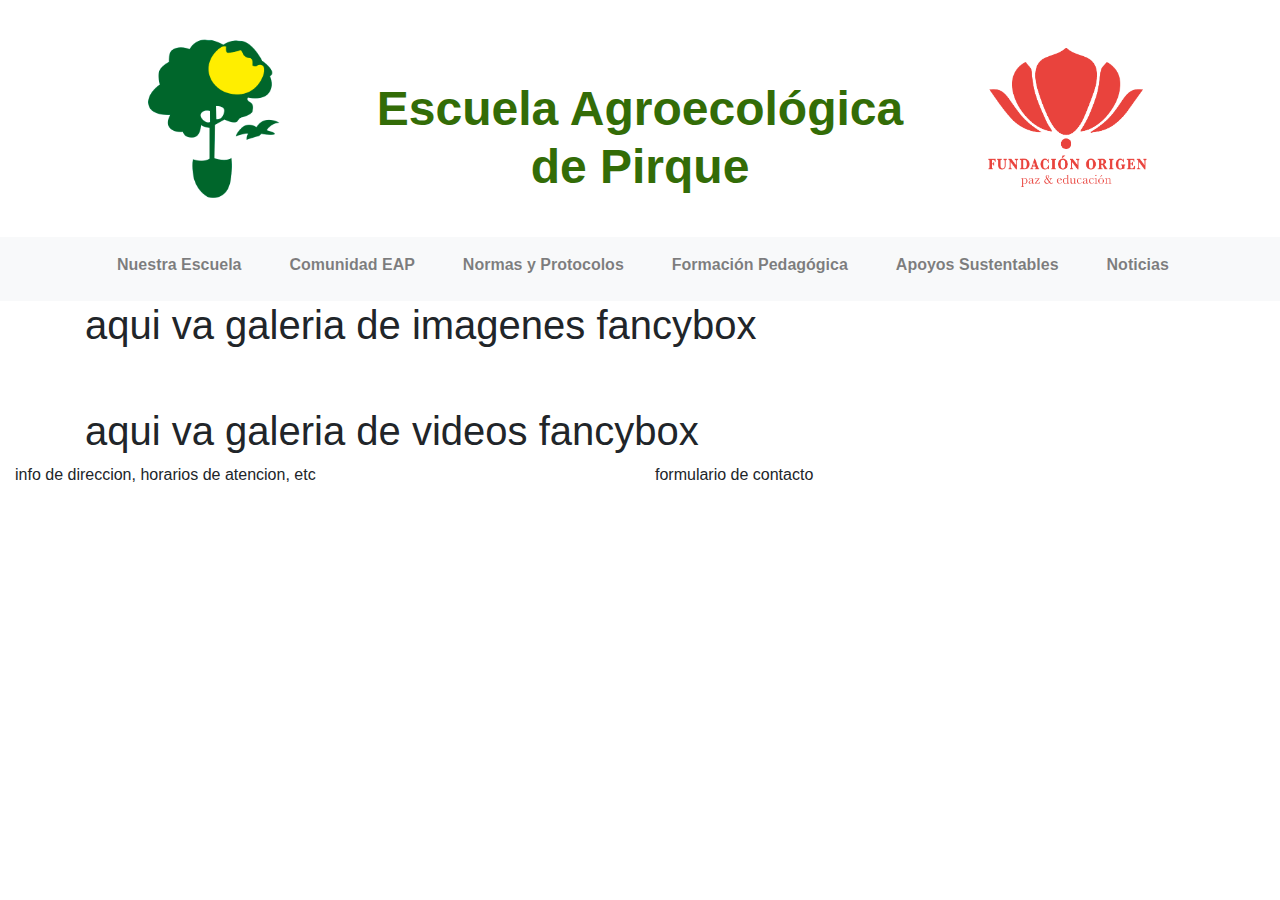
==== galeria.html @ 25401f93 "añadidura de algunas paginas y elementos de organizacion estructural" ====
<!doctype html>
<html lang="es">
  <head>
    <!-- Required meta tags -->
    <meta charset="utf-8">
    <meta name="viewport" content="width=device-width, initial-scale=1, shrink-to-fit=no">

    <!-- Bootstrap CSS -->
    <link rel="stylesheet" href="https://stackpath.bootstrapcdn.com/bootstrap/4.5.2/css/bootstrap.min.css" integrity="sha384-JcKb8q3iqJ61gNV9KGb8thSsNjpSL0n8PARn9HuZOnIxN0hoP+VmmDGMN5t9UJ0Z" crossorigin="anonymous">
    
    <!-- CSS propio -->
    <link rel="stylesheet" href="/estilos.css">

    <!-- JS Propio -->
    <script src="/scripts.js"></script>
    
    <!-- google fonts -->
    <link href="https://fonts.googleapis.com/css2?family=Lato:wght@400;700;900&display=swap" rel="stylesheet">

    <!-- icono navegador-->
   <link rel="icon" href="/favicon%20eap.ico">
    
    <title>Escuela Agroecológica de Pirque</title>
  </head>

  <body>
    <header class="container-fluid">
      <div class="container" id="cont-header">
        <div class="row">
          <div class="col-3 text-center">
            <img src="/img/LOGO-PNG-EAP.png" alt="logo escuela" id="logo-escuela">
          </div>
          <div class="col-6 text-center">
            <h1 id="titulo-header">Escuela Agroecológica de Pirque</h1>
          </div>
          <div class="col-3 text-center">
            <img src="/img/LOGO FO.png" alt="logo fundacion" id="logo-fundacion">
          </div>
        </div>
      </div>
    </header>

    <!--- MENU NAV --->

    <nav class="navbar navbar-expand-lg navbar-light bg-light" id="nav">
      <a class="navbar-brand" href="#" id="nav-logo">
        <img src="/img/LOGO PNG EAP.png" alt="">
      </a>
      <button class="navbar-toggler" type="button" data-toggle="collapse" data-target="#navbarNav" aria-controls="navbarNav" aria-expanded="false" aria-label="Toggle navigation">
        <span class="navbar-toggler-icon"></span>
      </button>
      <div class="container text-center">
        <div class="collapse navbar-collapse" id="navbarNav">
          <ul class="navbar-nav">
            <li class="nav-item dropdown">
              <a class="nav-link" href="#" id="nesc" role="button" data-toggle="dropdown" aria-haspopup="true" aria-expanded="false">Nuestra Escuela</a>
              <div class="dropdown-menu" aria-labelledby="nesc">
                <a class="dropdown-item" href="">Historia</a>
                <a class="dropdown-item" href="">PEI</a>
                <a class="dropdown-item" href="">Galería</a>
              </div>
            </li>
            <li class="nav-item dropdown">
              <a class="nav-link" href="#" id="ceap" role="button" data-toggle="dropdown" aria-haspopup="true" aria-expanded="false">Comunidad EAP</a>
              <div class="dropdown-menu" aria-labelledby="ceap">
                <a class="dropdown-item" href="">Vida Escolar</a>
                <a class="dropdown-item" href="">Equipo Docente</a>
                <a class="dropdown-item" href="">Centro de Alumnos</a>
                <a class="dropdown-item" href="">Centro de Padres</a>
              </div>
            </li>
            <li class="nav-item dropdown">
              <a class="nav-link" href="#" id="nyp" role="button" data-toggle="dropdown" aria-haspopup="true" aria-expanded="false">Normas y Protocolos</a>
              <div class="dropdown-menu" aria-labelledby="nyp">
                <a class="dropdown-item" href="">Manual de Convivencia</a>
                <a class="dropdown-item" href="">Manual de Evaluación</a>
                <a class="dropdown-item" href="">Protocolos</a>
              </div>
            </li>
            <li class="nav-item dropdown">
              <a class="nav-link" href="#" id="fp" role="button" data-toggle="dropdown" aria-haspopup="true" aria-expanded="false">Formación Pedagógica</a>
              <div class="dropdown-menu" aria-labelledby="fp">
                <a href="" class="dropdown-item">Sello Ecológico</a>
                <a href="" class="dropdown-item">Planes de Estudio</a>
                <a href="" class="dropdown-item">Perfil de Egreso</a>
                <a href="" class="dropdown-item">Proceso de titulación</a>
              </div>
            </li>
            <li class="nav-item dropdown">
              <a class="nav-link" href="#" id="as" role="button" data-toggle="dropdown" aria-haspopup="true" aria-expanded="false">Apoyos Sustentables</a>
              <div class="dropdown-menu" aria-labelledby="as">
                <a href="" class="dropdown-item">Programa de Apoyo Escolar</a>
                <a href="" class="dropdown-item">Ayudantías</a>
                <a href="" class="dropdown-item">Terapias Complementarias</a>
                <a href="" class="dropdown-item">Redes de apoyo</a>
                <a href="" class="dropdown-item">Biblioteca</a>
              </div>
            </li>
            <li class="nav-item">
              <a class="nav-link" href="#">Noticias</a>
            </li>
          </ul>
        </div>
      </div>
    </nav>

    <!-- GALERÍA DE IMAGENES -->
    <section class="container">
        <h1>aqui va galeria de imagenes fancybox</h1>
    </section>

    <div class="espacio-md"></div>

    <!-- GALERÍA DE VIDEO -->
    <section class="container">
        <h1>aqui va galeria de videos fancybox</h1>
    </section>

    <!-- FOOTER -->

    <footer class="container-fluid">
      <div class="row">
        <div class="container col-md">info de direccion, horarios de atencion, etc</div>
        <div class="container col-md"> formulario de contacto</div>
      </div>
    </footer>

    <!-- Optional JavaScript -->
    <!-- jQuery first, then Popper.js, then Bootstrap JS -->
    <script src="https://code.jquery.com/jquery-3.5.1.slim.min.js" integrity="sha384-DfXdz2htPH0lsSSs5nCTpuj/zy4C+OGpamoFVy38MVBnE+IbbVYUew+OrCXaRkfj" crossorigin="anonymous"></script>
    <script src="https://cdn.jsdelivr.net/npm/popper.js@1.16.1/dist/umd/popper.min.js" integrity="sha384-9/reFTGAW83EW2RDu2S0VKaIzap3H66lZH81PoYlFhbGU+6BZp6G7niu735Sk7lN" crossorigin="anonymous"></script>
    <script src="https://stackpath.bootstrapcdn.com/bootstrap/4.5.2/js/bootstrap.min.js" integrity="sha384-B4gt1jrGC7Jh4AgTPSdUtOBvfO8shuf57BaghqFfPlYxofvL8/KUEfYiJOMMV+rV" crossorigin="anonymous"></script>
  </body>
</html>
---- estilos.css ----
/* fuente -> font-family: 'Lato', sans-serif;  
 * color -> #518b25 (verde) */

/*** ESPACIOS ***/
.espacio-sm{
    height: 20px;
}
.espacio-md{
    height: 50px;
}
.espacio-lg{
    height: 100px;
}
/*** HEADER ***/
header{
    /*background-image:url(/img/cropped-agro-2.jpeg);
    background-size: 100%;*/
    padding: 2em 0 2em 0;    
}
#cont-header{
    background-color: rgba(255,255,255,0.25);
}
#logo-escuela{
    width: 10em;
}
#logo-fundacion{
    width:10em;
    margin-top:1em;
}
#titulo-header{
    color:#336C07;
    margin-top:1em;
    font-size:3em;
    font-weight: bold;
}

/*** MENU NAVBAR ***/
#nav-logo img{
    height: 6em;
    margin:0;
    display:none;
}
#navbarNav li{
    height:3em;
    margin: 0 1em 0 1em;
    font-weight: 700;
}
.nav-link{
    height: 100%;
}
@media(min-width:992px){
    .nav-item:hover .dropdown-menu{
        display:block;
    }
}

/*** BODY ***/
#imagen-index{
    width: 100%;
}

/*** FOOTER ***/
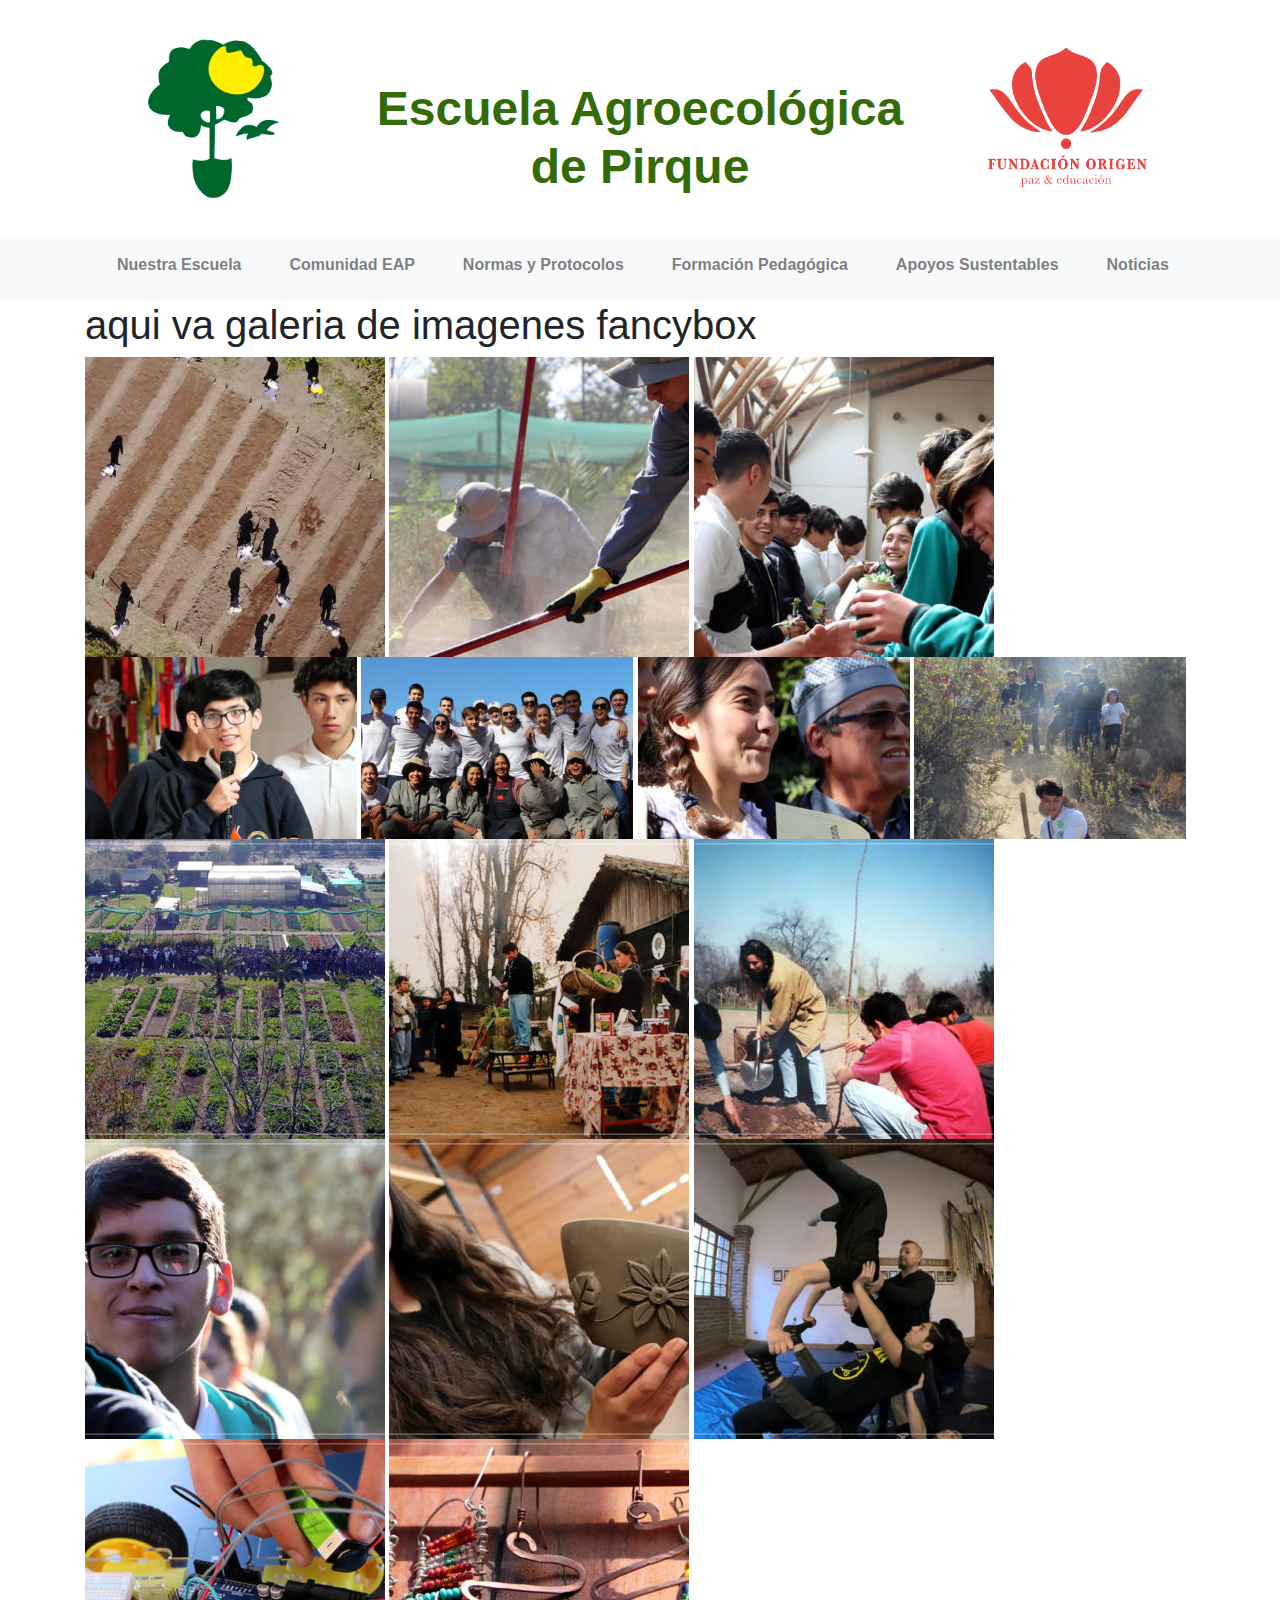
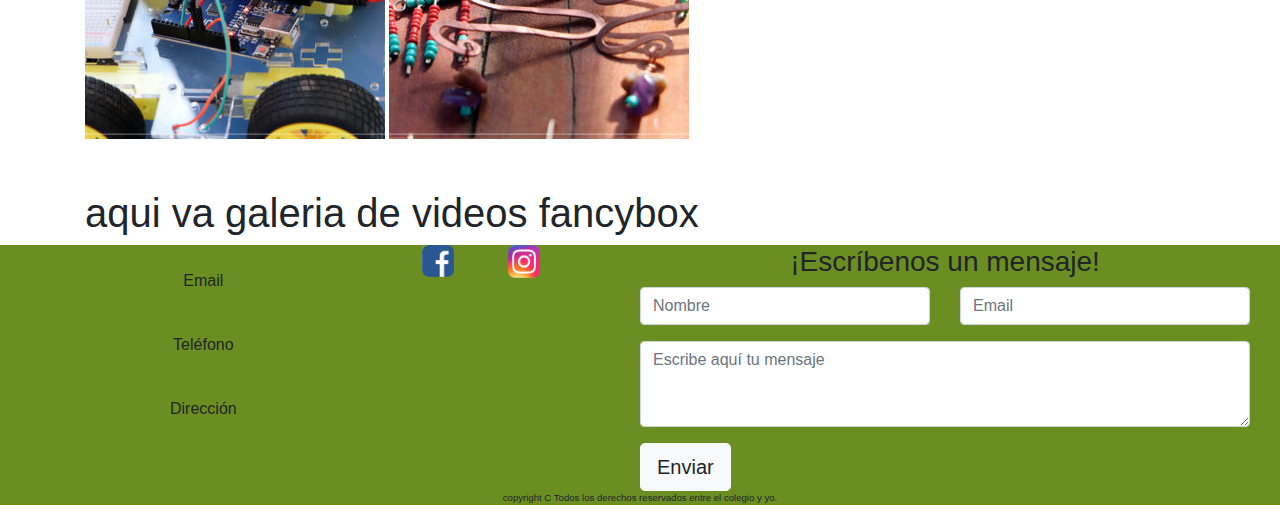
==== commit 4ef08fb1: "se completa el mapa del sitio, se avanza en aspectos visuales generales" ====
--- a/galeria.html
+++ b/galeria.html
@@ -19,6 +19,10 @@
 
     <!-- icono navegador-->
    <link rel="icon" href="/favicon%20eap.ico">
+   <script src="https://cdn.jsdelivr.net/npm/jquery@3.5.1/dist/jquery.min.js"></script>
+    <!-- FANCYBOX -->
+   <link rel="stylesheet" href="https://cdn.jsdelivr.net/gh/fancyapps/fancybox@3.5.7/dist/jquery.fancybox.min.css" />
+   <script src="https://cdn.jsdelivr.net/gh/fancyapps/fancybox@3.5.7/dist/jquery.fancybox.min.js"></script>  
     
     <title>Escuela Agroecológica de Pirque</title>
   </head>
@@ -107,6 +111,22 @@
     <!-- GALERÍA DE IMAGENES -->
     <section class="container">
         <h1>aqui va galeria de imagenes fancybox</h1>
+
+        <a data-fancybox="gallery" href="/img/escuela-agroecologica-de-pirque-slide-01.jpg"><img src="/img/escuela-agroecologica-de-pirque-slide-01-300x300.jpg"></a>
+        <a data-fancybox="gallery" href="/img/escuela-agroecologica-de-pirque-slide-02.jpg"><img src="/img/escuela-agroecologica-de-pirque-slide-02-300x300.jpg"></a>
+        <a data-fancybox="gallery" href="/img/escuela-agroecologica-de-pirque-slide-04.jpg"><img src="/img/escuela-agroecologica-de-pirque-slide-04-300x300.jpg"></a>
+        <a data-fancybox="gallery" href="/img/eventos01.jpg"><img src="/img/eventos01-272x182.jpg"></a>
+        <a data-fancybox="gallery" href="/img/eventos02.jpg"><img src="/img/eventos02-272x182.jpg"></a>
+        <a data-fancybox="gallery" href="/img/actividades01.jpg"><img src="/img/actividades01-272x182.jpg"></a>
+        <a data-fancybox="gallery" href="/img/actividades02.jpg"><img src="/img/actividades02-272x182.jpg"></a>
+        <a data-fancybox="gallery" href="/img/comunidad-escuela-agroecologica-fundacion-origen.jpg"><img src="/img/comunidad-escuela-agroecologica-fundacion-origen-300x300.jpg"></a>
+        <a data-fancybox="gallery" href="/img/historia01-escuela-agroecologica-fundacion-origen.jpg"><img src="/img/historia01-escuela-agroecologica-fundacion-origen-300x300.jpg"></a>
+        <a data-fancybox="gallery" href="/img/historia02-escuela-agroecologica-fundacion-origen.jpg"><img src="/img/historia02-escuela-agroecologica-fundacion-origen-300x300.jpg"></a>
+        <a data-fancybox="gallery" href="/img/postulaciones-escuela-agroecologica-fundacion-origen.jpg"><img src="/img/postulaciones-escuela-agroecologica-fundacion-origen-300x300.jpg"></a>
+        <a data-fancybox="gallery" href="/img/talleres01-escuela-agroecologica-fundacion-origen.jpg"><img src="/img/talleres01-escuela-agroecologica-fundacion-origen-300x300.jpg"></a>
+        <a data-fancybox="gallery" href="/img/talleres02-escuela-agroecologica-fundacion-origen.jpg"><img src="/img/talleres02-escuela-agroecologica-fundacion-origen-300x300.jpg"></a>
+        <a data-fancybox="gallery" href="/img/talleres03-escuela-agroecologica-fundacion-origen.jpg"><img src="/img/talleres03-escuela-agroecologica-fundacion-origen-300x300.jpg"></a>
+        <a data-fancybox="gallery" href="/img/talleres04-escuela-agroecologica-fundacion-origen.jpg"><img src="/img/talleres04-escuela-agroecologica-fundacion-origen-300x300.jpg"></a>
     </section>
 
     <div class="espacio-md"></div>
@@ -120,8 +140,50 @@
 
     <footer class="container-fluid">
       <div class="row">
-        <div class="container col-md">info de direccion, horarios de atencion, etc</div>
-        <div class="container col-md"> formulario de contacto</div>
+        <div class="container col-md-6 row">
+          <div class="col-md-8 text-center">
+            <div>
+              <img src="" alt="">
+              <p>Email</p>
+            </div>
+            <div>
+              <img src="" alt="">
+              <p>Teléfono</p>
+            </div>
+            <div>
+              <img src="" alt="">
+              <p>Dirección</p>
+            </div>
+          </div>
+          <div class="col-md-4 row" id="media-section">
+            <div class="col">
+              <img src="/img/face-media-logo.png" alt="Facebook" class="media-logo">
+            </div>
+            <div class="col">
+              <img src="/img/instagram-media-logo.png" alt="Instagram" class="media-logo">
+            </div>
+          </div>
+        </div>
+        <div class="container col-md-6">
+          <form action="" method="post">
+            <h3 class="text-center">¡Escríbenos un mensaje!</h3>            
+            <div class="form-group row">
+              <div class="col-md">
+                <input type="text" class="form-control contacto" id="input-nombre" aria-describedby="nombre" placeholder="Nombre">
+              </div>
+              <div class="col-md">
+                <input type="email" class="form-control contacto" id="input-email" aria-describedby="email" placeholder="Email">
+              </div>                      
+            </div>
+            <div class="form-group">
+              <textarea class="form-control" id="input-mensaje" rows="3" aria-describedby="mensaje" placeholder="Escribe aquí tu mensaje"></textarea>
+            </div>
+            <button class="btn btn-light btn-lg" type="submit">Enviar</button>
+          </form>
+        </div>
+      </div>
+      <div class="text-center" id="ultima-linea">
+        <p>copyright C Todos los derechos reservados entre el colegio y yo.</p>
       </div>
     </footer>
 
--- a/estilos.css
+++ b/estilos.css
@@ -33,7 +33,6 @@
     font-size:3em;
     font-weight: bold;
 }
-
 /*** MENU NAVBAR ***/
 #nav-logo img{
     height: 6em;
@@ -54,9 +53,29 @@
     }
 }
 
+/*** FOOTER ***/
+footer{
+    background-color: olivedrab;
+    padding:0;
+}
+#ultima-linea p{
+    font-size: .6em;
+}
+.media-logo{
+    width: 2em;
+}
+#media-section{
+    height: 100%;
+}
+#media-section div{
+    vertical-align: middle;
+}
+.contacto{
+    width:100%;
+}
+
+/***********INDEX***********/
 /*** BODY ***/
 #imagen-index{
     width: 100%;
-}
-
-/*** FOOTER ***/
+}